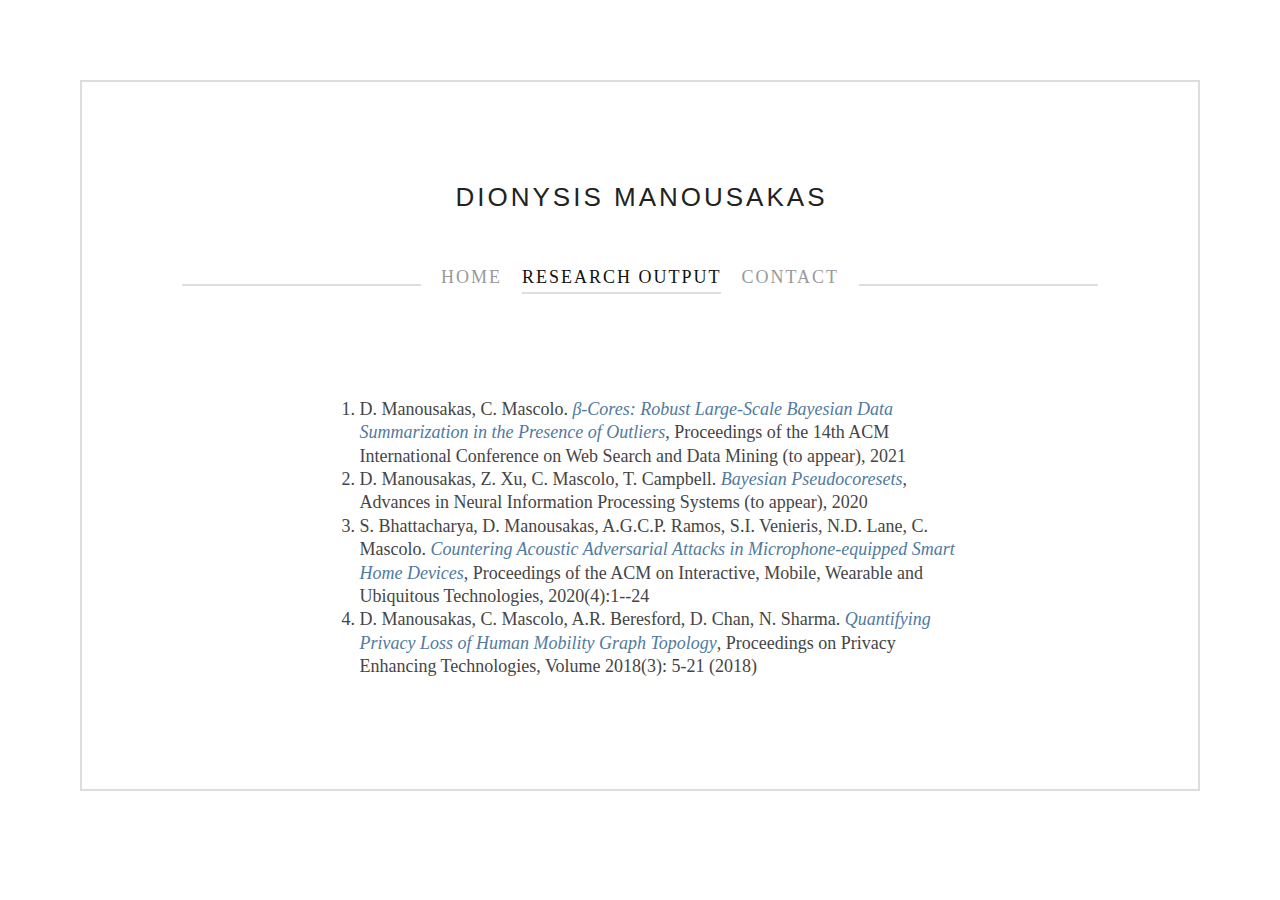
==== publications/index.htm @ 1d5d2650 "webpage init commit" ====
<!DOCTYPE html>
<!-- saved from url=(0032)http://www.cl.cam.ac.uk/~dm754/ -->
<html xmlns:og="http://opengraphprotocol.org/schema/" xmlns:fb="http://www.facebook.com/2008/fbml" xmlns:website="http://ogp.me/ns/website" lang="en-US" itemscope="" itemtype="http://schema.org/WebPage" class="yui3-js-enabled js flexbox canvas canvastext webgl no-touch hashchange history draganddrop rgba hsla multiplebgs backgroundsize borderimage borderradius boxshadow textshadow opacity cssanimations csscolumns cssgradients cssreflections csstransforms no-csstransforms3d csstransitions video audio svg inlinesvg svgclippaths" id="yui_3_17_2_1_1484423534824_116" style=""><div id="yui3-css-stamp" style="position: absolute !important; visibility: hidden !important"></div><head><meta http-equiv="Content-Type" content="text/html; charset=UTF-8">
  <meta http-equiv="X-UA-Compatible" content="IE=edge,chrome=1">
  
  <meta name="viewport" content="initial-scale=1">
  
  <!-- This is Squarespace. --><!-- -->
<!--<base href="">--><base href=".">

<title>Dionysis Manousakas</title>
<link rel="shortcut icon" type="image/x-icon" href="http://www.cl.cam.ac.uk/~dm754/favicon.ico">
<link rel="canonical" href="http://www.cl.cam.ac.uk/~dm754/">
<meta property="og:site_name" content="Dionysis Manousakas">
<meta property="og:title" content="Home">
<meta property="og:url" content="http://www.cl.cam.ac.uk/~dm754/">
<meta property="og:type" content="website">
<meta itemprop="name" content="Home">
<meta itemprop="url" content="http://www.cl.cam.ac.uk/~dm754/">
<meta name="twitter:title" content="Home">
<meta name="twitter:url" content="http://www.cl.cam.ac.uk/~dm754/">
<meta name="twitter:card" content="summary">
<meta name="description" content="">
<link rel="stylesheet" type="text/css" href="./index_files/css">
<script type="text/javascript">SQUARESPACE_ROLLUPS = {};</script>
<script>(function(rollups, name) { if (!rollups[name]) { rollups[name] = {}; } rollups[name].js = ["//static.squarespace.com/universal/scripts-compressed/common-633e61a42c79e881bc74-min.js"]; })(SQUARESPACE_ROLLUPS, 'squarespace-common');</script>
<script crossorigin="anonymous" src="./index_files/common-633e61a42c79e881bc74-min.js"></script><script type="text/javascript" data-sqs-type="imageloader">(function() {var EXCLUDED_SIZES=function(){var a=window.location.search,b=a.indexOf("exclude_imageloader_sizes=");return-1<b&&(a=a.substr(b+26).split("&")[0])?a.split(",").map(function(a){return parseInt(a,10)}):[]}(),SQUARESPACE_SIZES=[2500,1500,1E3,750,500,300,100].filter(function(a){return-1===EXCLUDED_SIZES.indexOf(a)}),IMAGE_LOADING_CLASS="loading",ImageLoader=new function(){this.load=function(a,b){function d(a,b,c){var d=new Image;d.onload=b;d.onerror=c;d.src=a}a.getDOMNode&&(a=a.getDOMNode());var c=this._getDataFromNode(a,
b),e=!(!c.dimensions||!c.dimensions.width||!c.dimensions.height),g=c.load+"";if("false"===g)return!1;var h=c.mode;if(e&&("fit"===h||"fill"===h)){h=a.parentNode;if(!h)return console.error("Not doing anything, parentNode not found."),!1;if(!this.refresh(a,b,h))return!1}var n=this._intendToLoad(a,c);if("string"===typeof n&&"viewport"!==g){var m=this.getUrl(n,c),g=a.getAttribute("data-image-resolution");a.getAttribute("src")!==m&&this.isValidResolution(n,g)&&(a.onload=function(){a.className=a.className.replace(IMAGE_LOADING_CLASS,
" ").trim();a.setAttribute("data-image-resolution",n)},!a.getAttribute("src")&&-1===a.className.indexOf(IMAGE_LOADING_CLASS)&&(a.className+=(a.className?" ":"")+IMAGE_LOADING_CLASS),!a.getAttribute("src")&&e?(a.setAttribute("src",m),c.useBgImage&&(a.parentNode.style.backgroundImage="url("+m+")")):d(m,function(){e?a.setAttribute("src",m):(a.setAttribute("data-image-dimensions",this.width+"x"+this.height),ImageLoader.load(a,b))},function(){a.className=a.className.replace(IMAGE_LOADING_CLASS," ").trim();
a.setAttribute("src",m)}));return!0}return n};this.refresh=function(a,b,d){a.getDOMNode&&(a=a.getDOMNode());d&&d.getDOMNode&&(d=d.getDOMNode());d=d||a.parentNode;if(!d)return console.error("Not doing anything, parentNode not found."),!1;var c=this._getDataFromNode(a,b),e=d.offsetWidth,g=d.offsetHeight;b=c.mode;if("none"!==b){var h=c.dimensions.width,n=c.dimensions.height,m=h/n,q=e/g;if(c.useBgImage&&"fill"===b&&"backgroundSize"in document.documentElement.style)return a.style.display="none",d.style.backgroundSize=
"cover",d.style.backgroundPosition=100*c.focalPoint.x+"% "+100*c.focalPoint.y+"%",!0;if(c.fixedRatio)"fill"==b&&q>m||"fit"==b&&q<m?(k=100,l=100*(q/m),r=(100-l)*c.focalPoint.y,p=0):(k=100*(m/q),l=100,r=0,p=(100-k)*c.focalPoint.x),a.style.top=r+"%",a.style.left=p+"%",a.style.width=k+"%",a.style.height=l+"%";else{var f;"fill"===b?f=m>q?g/n:e/h:"fit"===b&&(f=m<q?g/n:e/h);!c.stretch&&"fit"==b&&1<f&&(f=1);var k=Math.ceil(h*f),l=Math.ceil(n*f);if(0===k||0===l)return!1;var p,r;"fill"===b?(p=Math.min(Math.max(e/
2-k*c.focalPoint.x,e-k),0),r=Math.min(Math.max(g/2-l*c.focalPoint.y,g-l),0)):"fit"===b&&(f=c.fitAlignment,p=f.left?0:f.right?e-k:k<e?(e-k)/2:0,r=f.top?0:f.bottom?g-l:l<g?(g-l)/2:0,"inline"==this._getStyle(a,"display")&&(a.style.fontSize="0px"),this._resetAlt(a,function(){k-=a.offsetHeight-a.clientHeight;l-=a.offsetWidth-a.clientWidth}));a.style.top=Math.ceil(r)+"px";a.style.left=Math.ceil(p)+"px";a.style.width=Math.ceil(k)+"px";a.style.height=Math.ceil(l)+"px"}p=this._getStyle(d,"position");a.style.position=
"relative"==p?"absolute":"relative";if("fill"==b&&(b=this._getStyle(d,"overflow"),!b||"hidden"!=b))d.style.overflow="hidden";return!0}};this._intendToLoad=function(a,b){function d(c,d){"none"===b.mode&&(a.style.width=null,a.style.height=null);var e=parseFloat(a.getAttribute(c)),f=parseFloat(e);if(!f||isNaN(f))e=h._getStyle(a,c),f=parseFloat(e);if(!f||isNaN(f))e=h._getStyle(a,"max-"+c,"max"+(c.substr(0,1).toUpperCase()+c.substr(1))),f=parseFloat(e);if(0===d||e)switch(h._stringType(e)){case "percentage":d=
parseInt(e,10)/100*g["offset"+c.substr(0,1).toUpperCase()+c.substr(1)];break;case "number":d=parseInt(e,10)}!f&&0!==d&&!a.getAttribute("src")&&(d=0);return d}b=b||this._getDataFromNode(a);if(!b.source)return!1;var c=a.offsetWidth,e=a.offsetHeight,g=a.parentNode,h=this;this._resetAlt(a,function(){c=d("width",c);e=d("height",e)});0===c&&0===e?(c=b.dimensions.width,e=b.dimensions.height):0===c?c=this.getDimensionForValue("width",e,b):0===e&&(e=this.getDimensionForValue("height",c,b));"viewport"===b.load&&
(a.style.width=Math.floor(c)+"px",a.style.height=Math.floor(e)+"px");return this.getSquarespaceSize(c,e,b)};this._getDataFromNode=function(a,b){b=b||{};var d={focalPoint:{x:0.5,y:0.5},dimensions:{width:null,height:null},mode:"none",fitAlignment:{center:!0},load:"true",stretch:!0,fixedRatio:!1};if(b.focalPoint)d.focalPoint=b.focalPoint;else{var c=a.getAttribute("data-image-focal-point");if(c&&(c=c.split(","))&&2==c.length)d.focalPoint={x:parseFloat(c[0]),y:parseFloat(c[1])}}if(b.dimensions)d.dimensions=
b.dimensions;else if((c=a.getAttribute("data-image-dimensions"))&&(c=c.split("x"))&&2==c.length)d.dimensions={width:parseInt(c[0],10),height:parseInt(c[1],10)};b.mode?d.mode=b.mode:a.parentNode&&(c=a.parentNode.className,-1!==c.indexOf("content-fill")?d.mode="fill":-1!==c.indexOf("content-fit")&&(d.mode="fit"));if("fit"===d.mode&&a.parentNode&&(c=b.fitAlignment||a.getAttribute("data-alignment")||a.parentNode.getAttribute("data-alignment")))d.fitAlignment={top:-1!==c.indexOf("top"),left:-1!==c.indexOf("left"),
center:-1!==c.indexOf("center"),right:-1!==c.indexOf("right"),bottom:-1!==c.indexOf("bottom")};b.load?d.load=b.load:(c=a.getAttribute("data-load"))&&(d.load=c);if("undefined"!==typeof b.stretch)d.stretch=b.stretch;else if(c=a.getAttribute("data-image-stretch"))d.stretch="true"===c?!0:!1;d.source=b.source?b.source:a.getAttribute("data-src");d.source&&this.isSquarespaceUrl(d.source)&&("http:"===d.source.substr(0,5)&&"https"===window.location.protocol.substr(0,5))&&(d.source=d.source.replace("http://",
"https://"));if(b.fixedRatio)d.fixedRatio=b.fixedRatio;else if(c=a.getAttribute("data-fixed-ratio"))d.fixedRatio="true"==c;b.useBgImage?d.useBgImage=b.useBgImage:(c=a.getAttribute("data-use-bg-image"),d.useBgImage="true"===c||!0===c?!0:!1);return d};this._stringType=function(a){return"string"===typeof a&&-1!==a.indexOf("%")?"percentage":isNaN(parseInt(a,10))?NaN:"number"};this._getStyle=function(a,b,d){var c;a.currentStyle?c=a.currentStyle[d||b]:window.getComputedStyle&&(c=document.defaultView.getComputedStyle(a,
null).getPropertyValue(b));return c};this._isVisible=function(a){a=a.getBoundingClientRect();return 0<=a.left&&0<=a.top||0<=a.bottom&&0<=a.right||0<=a.left&&0<=a.bottom||0<=a.right&&0<=a.top};this.getSquarespaceSize=function(a,b,d){a=Math.max(b/(d.dimensions.height/d.dimensions.width),a);"undefined"===typeof app&&"number"===typeof window.devicePixelRatio&&(a*=window.devicePixelRatio);for(b=1;b<SQUARESPACE_SIZES.length&&!(a>SQUARESPACE_SIZES[b]);b++);return SQUARESPACE_SIZES[b-1]+"w"};this.getDimensionForValue=
function(a,b,d){var c=d.dimensions.width;d=d.dimensions.height;return"width"==a?c/d*b:"height"==a?d/c*b:NaN};this.getUrl=function(a,b){var d=b.source;return a&&("/"==d[0]||this.isSquarespaceUrl(d))?(-1===d.indexOf("format="+a)&&(d=d+(-1!==d.indexOf("?")?"&":"?")+"format="+a),d):b.source};this.isSquarespaceUrl=function(a){return-1!==a.indexOf("squarespace.com")||-1!==a.indexOf("squarespace.net")||-1!==a.indexOf("sqsp.net")};this.isValidResolution=function(a,b){a=parseInt(a,10);b=parseInt(b,10);return isNaN(a)||
isNaN(b)?!0:a>b};this._resetAlt=function(a,b){var d=a.getAttribute("alt"),c=d&&0<d.length&&!a.getAttribute("src");if(c){var e=a.style.display;a.removeAttribute("alt");a.style.display="none";a.offsetHeight+0;a.style.display=e}b.call(this);c&&a.setAttribute("alt",d)};this.bootstrap=function(){var a=document.images;if(0<a.length)for(var b=0,d=a.length;b<d;b++)((a[b].hasAttribute?a[b].hasAttribute("data-image"):a[b].attributes["data-image"])||(a[b].hasAttribute?a[b].hasAttribute("data-src"):a[b].attributes["data-src"]))&&
"false"!==(a[b].getAttribute?a[b].getAttribute("data-load"):a[b].attributes["data-load"])+""&&ImageLoader.load(a[b])}};window.ImageLoader=ImageLoader;window.YUI&&YUI.add("squarespace-imageloader",function(a){},"1.0",{requires:[]});
})();</script>
<script>Static.SQUARESPACE_CONTEXT = {"facebookAppId":"314192535267336","rollups":{"squarespace-announcement-bar":{"css":"//static.squarespace.com/universal/styles-compressed/announcement-bar-d41d8cd98f00b204e9800998ecf8427e-min.css","js":"//static.squarespace.com/universal/scripts-compressed/announcement-bar-f252887ad94d79956971-min.js"},"squarespace-audio-player":{"css":"//static.squarespace.com/universal/styles-compressed/audio-player-76e4bfcc3f9830beb388bae2002fbe6c-min.css","js":"//static.squarespace.com/universal/scripts-compressed/audio-player-080089911830e9d472a7-min.js"},"squarespace-blog-collection-list":{"css":"//static.squarespace.com/universal/styles-compressed/blog-collection-list-d41d8cd98f00b204e9800998ecf8427e-min.css","js":"//static.squarespace.com/universal/scripts-compressed/blog-collection-list-75696256050f37f4c237-min.js"},"squarespace-calendar-block-renderer":{"css":"//static.squarespace.com/universal/styles-compressed/calendar-block-renderer-032634519fa160b1d2da6986dce0cdae-min.css","js":"//static.squarespace.com/universal/scripts-compressed/calendar-block-renderer-92d3c60f3be4010ce558-min.js"},"squarespace-chartjs-helpers":{"css":"//static.squarespace.com/universal/styles-compressed/chartjs-helpers-9935a41d63cf08ca108505d288c1712e-min.css","js":"//static.squarespace.com/universal/scripts-compressed/chartjs-helpers-99d3c91d87c234a4791c-min.js"},"squarespace-comments":{"css":"//static.squarespace.com/universal/styles-compressed/comments-08e3b2d84ec6944b47a0e8ebeac7b6bf-min.css","js":"//static.squarespace.com/universal/scripts-compressed/comments-9b1f5a3d285c28232f64-min.js"},"squarespace-dialog":{"css":"//static.squarespace.com/universal/styles-compressed/dialog-41403d1f0d87846c1b05baa36a8d7c38-min.css","js":"//static.squarespace.com/universal/scripts-compressed/dialog-83d61dce9333568bdf93-min.js"},"squarespace-events-collection":{"css":"//static.squarespace.com/universal/styles-compressed/events-collection-032634519fa160b1d2da6986dce0cdae-min.css","js":"//static.squarespace.com/universal/scripts-compressed/events-collection-e475f5243214e9754328-min.js"},"squarespace-form-rendering-utils":{"js":"//static.squarespace.com/universal/scripts-compressed/form-rendering-utils-739eb081fa4e4b901273-min.js"},"squarespace-gallery-collection-list":{"css":"//static.squarespace.com/universal/styles-compressed/gallery-collection-list-d41d8cd98f00b204e9800998ecf8427e-min.css","js":"//static.squarespace.com/universal/scripts-compressed/gallery-collection-list-bdfb0d4534f4723c67be-min.js"},"squarespace-image-zoom":{"css":"//static.squarespace.com/universal/styles-compressed/image-zoom-ae974921915aeccaff8ad60c60e19c31-min.css","js":"//static.squarespace.com/universal/scripts-compressed/image-zoom-b987913b5d12b3bd9c52-min.js"},"squarespace-pinterest":{"css":"//static.squarespace.com/universal/styles-compressed/pinterest-d41d8cd98f00b204e9800998ecf8427e-min.css","js":"//static.squarespace.com/universal/scripts-compressed/pinterest-69bc3ac7becaa7f20c87-min.js"},"squarespace-product-quick-view":{"css":"//static.squarespace.com/universal/styles-compressed/product-quick-view-eb4b900ac0155bed2f175aa82e2a7c17-min.css","js":"//static.squarespace.com/universal/scripts-compressed/product-quick-view-46b63f2b1b2da677e763-min.js"},"squarespace-products-collection-item-v2":{"css":"//static.squarespace.com/universal/styles-compressed/products-collection-item-v2-ae974921915aeccaff8ad60c60e19c31-min.css","js":"//static.squarespace.com/universal/scripts-compressed/products-collection-item-v2-3bbe906e198a33d55c90-min.js"},"squarespace-products-collection-list-v2":{"css":"//static.squarespace.com/universal/styles-compressed/products-collection-list-v2-ae974921915aeccaff8ad60c60e19c31-min.css","js":"//static.squarespace.com/universal/scripts-compressed/products-collection-list-v2-e341d0c40cc31dbbe44b-min.js"},"squarespace-search-page":{"css":"//static.squarespace.com/universal/styles-compressed/search-page-031b3c854435303b74a36777a3d07449-min.css","js":"//static.squarespace.com/universal/scripts-compressed/search-page-f5564dec7f96bf159afe-min.js"},"squarespace-search-preview":{"js":"//static.squarespace.com/universal/scripts-compressed/search-preview-df6be82879e44e3d614e-min.js"},"squarespace-share-buttons":{"js":"//static.squarespace.com/universal/scripts-compressed/share-buttons-00417cdf57f24f3c3efc-min.js"},"squarespace-simple-liking":{"css":"//static.squarespace.com/universal/styles-compressed/simple-liking-09fa291ec2800c97714f0d157fd0a6ca-min.css","js":"//static.squarespace.com/universal/scripts-compressed/simple-liking-0493c93fb7e20f177391-min.js"},"squarespace-social-buttons":{"css":"//static.squarespace.com/universal/styles-compressed/social-buttons-7a696232d1cd101fd62b5f174f9ae6ff-min.css","js":"//static.squarespace.com/universal/scripts-compressed/social-buttons-ee93c4a0d128c5c038b6-min.js"},"squarespace-tourdates":{"css":"//static.squarespace.com/universal/styles-compressed/tourdates-d41d8cd98f00b204e9800998ecf8427e-min.css","js":"//static.squarespace.com/universal/scripts-compressed/tourdates-860dfeef275c727db9d6-min.js"},"squarespace-website-overlays-manager":{"css":"//static.squarespace.com/universal/styles-compressed/website-overlays-manager-9259a1560b191f1ca4beb8b93b0d30ca-min.css","js":"//static.squarespace.com/universal/scripts-compressed/website-overlays-manager-58ffb25302ae183bbfbc-min.js"}},"pageType":2,"website":{"id":"531499abe4b03cbb51137883","identifier":"dionysis","websiteType":1,"contentModifiedOn":1478487743477,"cloneable":false,"siteStatus":{},"language":"en-US","timeZone":"America/New_York","machineTimeZoneOffset":-18000000,"timeZoneOffset":-18000000,"timeZoneAbbr":"EST","siteTitle":"Dionysis Manousakas","siteTagLine":"Defining digital-age journalism with honesty, integrity and transparency","siteDescription":"<p>Dionysis Manousakas is the Director of Digital Innovation at TIME where she oversees traffic, audience engagement, social media, newsletters, new product initiatives and content partnerships. She is also an award-winning journalist whose work has appeared in The New York Times, Mashable, The Huffington Post, People magazine, The Daily Muse, L.A.\u2019s Neon Tommy and more. She was named to Forbes\u2019 30 Under 30 in Media in December 2012 and 2013. TIME magazine named her Twitter feed one of the world\u2019s best in 2013. Business Insider named her one of the 30 Most Important Women in Tech Under 30 in 2013.</p><p>\u00A0</p>","location":{"mapZoom":11.0,"mapLat":40.67520468749746,"mapLng":-73.99080494013673,"addressTitle":"","addressLine1":"","addressLine2":"New York, NY","addressCountry":""},"shareButtonOptions":{"2":true,"7":true,"6":true,"8":true,"5":true,"1":true,"3":true,"4":true},"authenticUrl":"http://www.cl.cam.ac.uk/~dm754","internalUrl":"http://www.cl.cam.ac.uk/~dm754","baseUrl":"http://www.cl.cam.ac.uk/~dm754","primaryDomain":"www.cl.cam.ac.uk/~dm754","socialAccounts":[{"serviceId":1,"userId":"uQCZAa4DNI","userName":"dionysis","screenname":"Dionysis Manousakas","addedOn":1395005170586,"profileUrl":"http://www.linkedin.com/in/dionman","iconUrl":"http://m.c.lnkd.licdn.com/mpr/mprx/0_-vl8EntO-23OrqmHrn80Eq8xrSQtKlmHrc50EqACfmtC7zMeYPTuXN5uOL6S1n7X1nPY5PftKG2Y","iconEnabled":true,"serviceName":"linkedin"}],"typekitId":"","statsMigrated":false},"websiteSettings":{"id":"531499abe4b03cbb51137884","websiteId":"531499abe4b03cbb51137883","subjects":[],"country":"US","state":"VA","simpleLikingEnabled":true,"commentLikesAllowed":true,"commentAnonAllowed":true,"commentThreaded":true,"commentApprovalRequired":false,"commentAvatarsOn":true,"commentSortType":2,"commentFlagThreshold":0,"commentFlagsAllowed":true,"commentEnableByDefault":true,"disqusShortname":"","commentsEnabled":true,"storeSettings":{"returnPolicy":null,"termsOfService":null,"privacyPolicy":null,"paymentSettings":{},"expressCheckout":false,"useLightCart":false,"showNoteField":false,"shippingCountryDefaultValue":"US","billToShippingDefaultValue":false,"showShippingPhoneNumber":true,"isShippingPhoneRequired":false,"showBillingPhoneNumber":true,"isBillingPhoneRequired":false,"currenciesSupported":["CHF","HKD","MXN","EUR","DKK","USD","CAD","NOK","AUD","SGD","GBP","SEK","NZD"],"defaultCurrency":"USD","selectedCurrency":"USD","measurementStandard":1,"orderConfirmationInjectCode":"","showCustomCheckoutForm":false,"enableMailingListOptInByDefault":false,"sameAsRetailLocation":false,"isLive":false},"useEscapeKeyToLogin":true,"ssBadgeType":1,"ssBadgePosition":4,"ssBadgeVisibility":1,"ssBadgeDevices":1,"ampEnabled":false},"cookieSettings":{"isRestrictiveCookiePolicyEnabled":false},"websiteCloneable":false,"collection":{"title":"Home","id":"5324b571e4b05d171ab8ded8","fullUrl":"/","publicCommentCount":0,"type":10},"subscribed":false,"appDomain":"squarespace.com","templateTweakable":true,"tweakJSON":{"outerPadding":"100px","pagePadding":"80px","product-gallery-auto-crop":"true","product-image-auto-crop":"true","topPadding":"80px"},"templateId":"50521cf884aeb45fa5cfdb80","pageFeatures":[1,2,4],"impersonatedSession":false,"demoCollections":[{"collectionId":"5052176b84aeb45fa5cfcc90","deleted":true},{"collectionId":"5052176b84aeb45fa5cfcc91","deleted":true},{"collectionId":"5052176b84aeb45fa5cfcc8a","deleted":true},{"collectionId":"5052176b84aeb45fa5cfcc94","deleted":true},{"collectionId":"506f288ae4b085c259ac5780","deleted":true},{"collectionId":"5052176b84aeb45fa5cfcc8e","deleted":true},{"collectionId":"5052176b84aeb45fa5cfcc87","deleted":true},{"collectionId":"5052176b84aeb45fa5cfcc8f","deleted":true},{"collectionId":"5052176b84aeb45fa5cfcc8c","deleted":true},{"collectionId":"5052176b84aeb45fa5cfcc93","deleted":true},{"collectionId":"5052176b84aeb45fa5cfcc86","deleted":true},{"collectionId":"5052176b84aeb45fa5cfcc92","deleted":true},{"collectionId":"50710289e4b04b0e1038e449","deleted":true},{"collectionId":"5112b282e4b0790fcd3b0e6b","deleted":true},{"collectionId":"5052176b84aeb45fa5cfcc95","deleted":true},{"collectionId":"5214d2dce4b09480ccb68d5a","deleted":true}],"isFacebookTab":false,"tzData":{"zones":[[-300,"US","E%sT",null]],"rules":{"US":[[1967,2006,null,"Oct","lastSun","2:00","0","S"],[1987,2006,null,"Apr","Sun>=1","2:00","1:00","D"],[2007,"max",null,"Mar","Sun>=8","2:00","1:00","D"],[2007,"max",null,"Nov","Sun>=1","2:00","0","S"]]}}};</script><script type="text/javascript"> SquarespaceFonts.loadViaContext(); Squarespace.load(window);</script><script type="application/ld+json">{"@context":"http://schema.org","@type":"WebSite","url":"http://www.cl.cam.ac.uk/~dm754","name":"Dionysis Manousakas","description":"<p>Dionysis Manousakas is the Director of Digital Innovation at TIME where she oversees traffic, audience engagement, social media, newsletters, new product initiatives and content partnerships. She is also an award-winning journalist whose work has appeared in The New York Times, Mashable, The Huffington Post, People magazine, The Daily Muse, L.A.\u2019s Neon Tommy and more. She was named to Forbes\u2019 30 Under 30 in Media in December 2012 and 2013. TIME magazine named her Twitter feed one of the world\u2019s best in 2013. Business Insider named her one of the 30 Most Important Women in Tech Under 30 in 2013.</p><p>\u00A0</p>"}</script><!--[if gte IE 9]> <link rel="stylesheet" type="text/css" href="//static1.squarespace.com/static/sitecss/531499abe4b03cbb51137883/4/50521cf884aeb45fa5cfdb80/531499abe4b03cbb51137887/907-05142015/1478487717352/site.css?&filterFeatures=false&part=1"/><link rel="stylesheet" type="text/css" href="//static1.squarespace.com/static/sitecss/531499abe4b03cbb51137883/4/50521cf884aeb45fa5cfdb80/531499abe4b03cbb51137887/907-05142015/1478487717352/site.css?&filterFeatures=false&part=2"/><link rel="stylesheet" type="text/css" href="//static1.squarespace.com/static/sitecss/531499abe4b03cbb51137883/4/50521cf884aeb45fa5cfdb80/531499abe4b03cbb51137887/907-05142015/1478487717352/site.css?&filterFeatures=false&part=3"/><link rel="stylesheet" type="text/css" href="//static1.squarespace.com/static/sitecss/531499abe4b03cbb51137883/4/50521cf884aeb45fa5cfdb80/531499abe4b03cbb51137887/907-05142015/1478487717352/site.css?&filterFeatures=false&part=4"/><![endif]-->
<!--[if lt IE 9]><link rel="stylesheet" type="text/css" href="//static1.squarespace.com/static/sitecss/531499abe4b03cbb51137883/4/50521cf884aeb45fa5cfdb80/531499abe4b03cbb51137887/907-05142015/1478487717352/site.css?&filterFeatures=false&noMedia=true&part=1"/><link rel="stylesheet" type="text/css" href="//static1.squarespace.com/static/sitecss/531499abe4b03cbb51137883/4/50521cf884aeb45fa5cfdb80/531499abe4b03cbb51137887/907-05142015/1478487717352/site.css?&filterFeatures=false&noMedia=true&part=2"/><link rel="stylesheet" type="text/css" href="//static1.squarespace.com/static/sitecss/531499abe4b03cbb51137883/4/50521cf884aeb45fa5cfdb80/531499abe4b03cbb51137887/907-05142015/1478487717352/site.css?&filterFeatures=false&noMedia=true&part=3"/><link rel="stylesheet" type="text/css" href="//static1.squarespace.com/static/sitecss/531499abe4b03cbb51137883/4/50521cf884aeb45fa5cfdb80/531499abe4b03cbb51137887/907-05142015/1478487717352/site.css?&filterFeatures=false&noMedia=true&part=4"/><![endif]-->
<!--[if !IE]> --><link rel="stylesheet" type="text/css" href="./index_files/site.css"><!-- <![endif]-->
<style type="text/css">
  body, p, nav li, li {
    font-size: 18px !important;
  }
  body, p {
    color: hsl(0, 0%, 27%) !important;
  }
  ul {
    line-height: 1.7 !important;
  }
  h1.logo {
    font-size: 26px !important;
  }
  .site-info { display: none !important; }
  .sqs-lightbox-meta > a:link, a:visited {
	color: #fff;
}
</style><style type="text/css">
#yui_3_10_1_1_1396228006519_2930 {
font-size: 1.5em;
line-height: 1.7em;
}
</style><!-- End of Squarespace Headers -->
  <script src="./index_files/site-bundle.js" type="text/javascript"></script>
</head>

<body class="page-borders-thick canvas-style-normal  header-subtitle-address banner-alignment-center blog-layout-center project-layout-left-sidebar thumbnails-on-open-page-show-all social-icon-style-round    hide-page-title   hide-article-author    event-thumbnails event-thumbnail-size-32-standard event-date-label event-date-label-time event-list-show-cats event-list-date event-list-time event-list-address   event-icalgcal-links  event-excerpts  event-item-back-link    product-list-titles-under product-list-alignment-center product-item-size-32-standard product-image-auto-crop product-gallery-size-11-square product-gallery-auto-crop show-product-price show-product-item-nav product-social-sharing newsletter-style-dark  opentable-style-light small-button-style-solid small-button-shape-square medium-button-style-solid medium-button-shape-square large-button-style-solid large-button-shape-square image-block-poster-contextual-font-sizing image-block-poster-scroll-animation-fade-in image-block-card-contextual-font-sizing image-block-card-scroll-animation-fade-in image-block-overlap-contextual-font-sizing  image-block-overlap-scroll-animation-slide-in image-block-collage-contextual-font-sizing image-block-collage-scroll-animation-slide-in image-block-stack-scroll-animation-fade-in button-style-outline button-corner-style-square tweak-product-quick-view-button-style-floating tweak-product-quick-view-button-position-bottom tweak-product-quick-view-lightbox-excerpt-display-truncate tweak-product-quick-view-lightbox-show-arrows tweak-product-quick-view-lightbox-show-close-button tweak-product-quick-view-lightbox-controls-weight-light native-currency-code-usd collection-5324b571e4b05d171ab8ded8 collection-type-page collection-layout-default homepage mobile-style-available site-title" id="collection-5324b571e4b05d171ab8ded8">

  <div id="canvas">

    <div id="mobileNav" class="">
      <div class="wrapper">
        <nav class="main-nav mobileNav"><ul>
    

        <li class="page-collection">
              <a href="http://www.cl.cam.ac.uk/~dm754/">Home</a>
        </li>

        <li class="page-collection active-link">
              <a href="http://www.cl.cam.ac.uk/~dm754/publications/">Research Output</a>
        </li>
        
        <li class="page-collection">    
              <a href="http://www.cl.cam.ac.uk/~dm754/contact">Contact</a>
        </li>

    
</ul>
</nav>

      </div>
    </div>
    <div id="mobileMenuLink"><a>Menu</a></div>

    <header id="header" class="clear">

    

      <div id="upper-logo">
        <h1 class="logo" data-content-field="site-title">
          <a href="http://www.cl.cam.ac.uk/~dm754/">Dionysis Manousakas</a>
        </h1>
      </div>
      <script>
      if (parseInt(Y.one('body').getComputedStyle('width'),10) <= 640) {
        Y.use('squarespace-ui-base', function(Y) {
          Y.one("#upper-logo .logo").plug(Y.Squarespace.TextShrink, {
            parentEl: Y.one('#upper-logo')
          });
        });
      }
      </script>

      
      <div class="site-info" data-content-field="business-information">
        <div class="site-address">Street Address</div>
        <div class="site-city-state">New York, NY</div>
        <div class="site-phone">Phone Number</div>
      </div>
      

     

      <div class="custom-info">
        <div class="sqs-layout sqs-grid-12 columns-12" data-layout-label="Header Subtitle: Custom Content" data-type="block-field" data-updated-on="1381761023501" id="customInfoBlock"><div class="row sqs-row"><div class="col sqs-col-12 span-12"><div class="sqs-block html-block sqs-block-html" data-block-type="2" id="block-81eee4bbda3d9efd0834"><div class="sqs-block-content"><p class="text-align-center">Your Custom Text Here</p></div></div></div></div></div>
      </div>

      <div id="lower-logo">
        <h1 class="logo" data-content-field="site-title" data-shrink-original-size="26" style="letter-spacing: 0.115385em;"><a href="http://www.cl.cam.ac.uk/~dm754/">Dionysis Manousakas</a></h1>
      </div>
      <script>
        Y.use('squarespace-ui-base', function(Y) {
          Y.one("#lower-logo .logo").plug(Y.Squarespace.TextShrink, {
            parentEl: Y.one('#lower-logo')
          });
        });
      </script>

    
      <div id="topNav">
  <nav class="main-nav" data-content-field="navigation">
    <ul>
    

        <li class="page-collection">
              <a href="http://www.cl.cam.ac.uk/~dm754/">Home</a>
        </li>

        <li class="page-collection active-link">        
              <a href="http://www.cl.cam.ac.uk/~dm754/publications/">Research Output</a>
        </li>


        <li class="page-collection">            
              <a href="http://www.cl.cam.ac.uk/~dm754/contact">Contact</a>
        </li>

    
  </ul>
  <div class="page-divider"></div>
  </nav>
</div>


    </header>

    <div class="page-divider top-divider"></div>

    <!-- // page image or divider -->
    
      
        
      
    <section id="page" class="clear" role="main" data-content-field="main-content" data-collection-id="5324b571e4b05d171ab8ded8" data-collection-id="5324b571e4b05d171ab8ded8" data-edit-main-image="Banner" >

      <!-- // CATEGORY NAV -->
      

      <div class="sqs-layout sqs-grid-12 columns-12" data-type="page" data-updated-on="1478487743474" id="page-5324b571e4b05d171ab8ded8"><div class="row sqs-row"><div class="col sqs-col-12 span-12"><div class="sqs-block image-block sqs-block-image" data-block-type="5" id="block-yui_3_17_2_2_1478486896080_5267"><div class="sqs-block-content"> 
 

 <!--
  
    <div class="image-block-outer-wrapper layout-caption-below design-layout-inline">
    
      <div class="intrinsic" style="max-width:550.0px;">
        
          <div style="padding-bottom:80.7272720336914%;" class="image-block-wrapper   has-aspect-ratio" data-description="" >
            <noscript><img src="https://static1.squarespace.com/static/531499abe4b03cbb51137883/t/581feba8e6f2e1714cf1ef5f/1478487016992/pic.jpg"  alt="pic.jpg"  /></noscript><img class="thumb-image" alt="pic.jpg" data-src="https://static1.squarespace.com/static/531499abe4b03cbb51137883/t/581feba8e6f2e1714cf1ef5f/1478487016992/pic.jpg" data-image="https://static1.squarespace.com/static/531499abe4b03cbb51137883/t/581feba8e6f2e1714cf1ef5f/1478487016992/pic.jpg" data-image-dimensions="550x444" data-image-focal-point="0.5,0.5" data-load="false" data-image-id="581feba8e6f2e1714cf1ef5f" data-type="image" />
          </div>
        
      </div>
    
    </div>
    

  
-->
		<section id="publications" class="main style3 secondary">
			
			<ol>
  				<li>D. Manousakas, C. Mascolo. <a href="https://arxiv.org/abs/2008.13600"><em>&beta;-Cores: Robust Large-Scale Bayesian Data Summarization in the Presence of Outliers</em></a>, Proceedings of the 14th ACM International Conference on Web Search and Data Mining (to appear), 2021</li>
				<li>D. Manousakas, Z. Xu, C. Mascolo, T. Campbell. <a href=https://www.cl.cam.ac.uk/~dm754/files/psvi-preprint.pdf><em>Bayesian Pseudocoresets</em></a>, Advances in Neural Information Processing Systems (to appear), 2020</li>
  				<li>S. Bhattacharya, D. Manousakas, A.G.C.P. Ramos, S.I. Venieris, N.D. Lane, C. Mascolo. <a href=https://dl.acm.org/doi/abs/10.1145/3397332><em>Countering Acoustic Adversarial Attacks in Microphone-equipped Smart Home Devices</em></a>, Proceedings of the ACM on Interactive, Mobile, Wearable and Ubiquitous Technologies, 2020(4):1--24</li>
  				<li>D. Manousakas, C. Mascolo, A.R. Beresford, D. Chan, N. Sharma. <a href=https://content.sciendo.com/view/journals/popets/2018/3/article-p5.xml><em>Quantifying Privacy Loss of Human Mobility Graph Topology</em></a>, Proceedings on Privacy Enhancing Technologies, Volume 2018(3): 5-21 (2018)</li>
			</ol>
		</section>


    <!-- <div class="page-divider bottom-divider"></div> -->
<!--
    <div class="info-footer-wrapper clear">
      <div class="info-footer">
      <div class="sqs-layout sqs-grid-12 columns-12 empty" data-layout-label="Info Footer Content" data-type="block-field" data-updated-on="1395005522954" id="infoFooterBlock"><div class="row sqs-row"><div class="col sqs-col-12 span-12"></div></div></div>
        <div id="socialLinks" class="social-links sqs-svg-icon--list" data-content-field="connected-accounts">
	          <a href="http://www.linkedin.com/in/dionmanousakas" target="_blank" class="sqs-svg-icon--wrapper linkedin" style="">
	            <div>
	              <svg class="sqs-svg-icon--social" viewBox="0 0 64 64">
	                <use class="sqs-use--background" xlink:href="/universal/svg/social-accounts.svg#background"></use>
	                <use class="sqs-use--icon" xlink:href="/universal/svg/social-accounts.svg#linkedin-icon"></use>
	                <use class="sqs-use--mask" xlink:href="/universal/svg/social-accounts.svg#linkedin-mask"></use>
	              </svg>
	            </div>
	          </a>
        </div>
        
      
      </div>
    </div>

    <footer id="footer" class="clear">
      <div class="sqs-layout sqs-grid-12 columns-12 empty" data-layout-label="Footer Content" data-type="block-field" data-updated-on="1395005522986" id="footerBlock"><div class="row sqs-row"><div class="col sqs-col-12 span-12"></div></div></div>
    </footer>

  </div>

  <div></div>

  <script type="text/javascript" data-sqs-type="imageloader-bootstraper">(function() {if(window.ImageLoader) { window.ImageLoader.bootstrap(); }})();</script>
<script>Squarespace.afterBodyLoad(Y);</script>

--!>




</body></html>
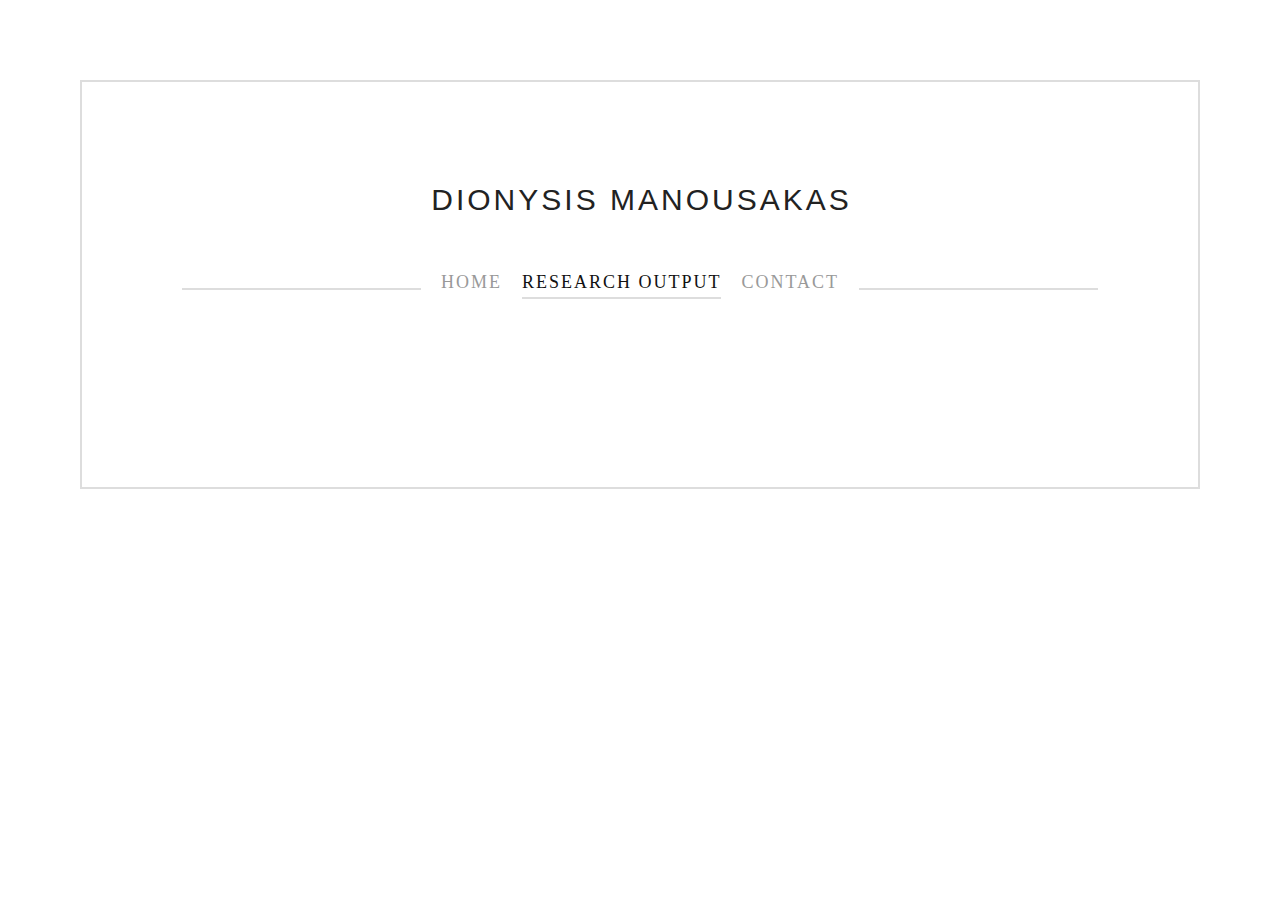
==== commit 59af84c4: "bibbase embedded" ====
--- a/publications/index.htm
+++ b/publications/index.htm
@@ -55,7 +55,7 @@
     line-height: 1.7 !important;
   }
   h1.logo {
-    font-size: 26px !important;
+    font-size: 30px !important;
   }
   .site-info { display: none !important; }
   .sqs-lightbox-meta > a:link, a:visited {
@@ -63,8 +63,8 @@
 }
 </style><style type="text/css">
 #yui_3_10_1_1_1396228006519_2930 {
-font-size: 1.5em;
-line-height: 1.7em;
+font-size: 1.0em;
+line-height: 1.5em;
 }
 </style><!-- End of Squarespace Headers -->
   <script src="./index_files/site-bundle.js" type="text/javascript"></script>
@@ -102,14 +102,13 @@
     <header id="header" class="clear">
 
     
-
       <div id="upper-logo">
         <h1 class="logo" data-content-field="site-title">
           <a href="http://www.cl.cam.ac.uk/~dm754/">Dionysis Manousakas</a>
         </h1>
       </div>
       <script>
-      if (parseInt(Y.one('body').getComputedStyle('width'),10) <= 640) {
+      if (parseInt(Y.one('body').getComputedStyle('width'),10) <= 720) {
         Y.use('squarespace-ui-base', function(Y) {
           Y.one("#upper-logo .logo").plug(Y.Squarespace.TextShrink, {
             parentEl: Y.one('#upper-logo')
@@ -124,13 +123,12 @@
         <div class="site-city-state">New York, NY</div>
         <div class="site-phone">Phone Number</div>
       </div>
-      
-
-     
+        
 
       <div class="custom-info">
         <div class="sqs-layout sqs-grid-12 columns-12" data-layout-label="Header Subtitle: Custom Content" data-type="block-field" data-updated-on="1381761023501" id="customInfoBlock"><div class="row sqs-row"><div class="col sqs-col-12 span-12"><div class="sqs-block html-block sqs-block-html" data-block-type="2" id="block-81eee4bbda3d9efd0834"><div class="sqs-block-content"><p class="text-align-center">Your Custom Text Here</p></div></div></div></div></div>
       </div>
+
 
       <div id="lower-logo">
         <h1 class="logo" data-content-field="site-title" data-shrink-original-size="26" style="letter-spacing: 0.115385em;"><a href="http://www.cl.cam.ac.uk/~dm754/">Dionysis Manousakas</a></h1>
@@ -204,13 +202,17 @@
   
 -->
 		<section id="publications" class="main style3 secondary">
+
+			<script src="https://bibbase.org/show?bib=https://dblp.org/pid/219/1494.bib&jsonp=1"></script>
 			
+			<!--			
 			<ol>
-  				<li>D. Manousakas, C. Mascolo. <a href="https://arxiv.org/abs/2008.13600"><em>&beta;-Cores: Robust Large-Scale Bayesian Data Summarization in the Presence of Outliers</em></a>, Proceedings of the 14th ACM International Conference on Web Search and Data Mining (to appear), 2021</li>
-				<li>D. Manousakas, Z. Xu, C. Mascolo, T. Campbell. <a href=https://www.cl.cam.ac.uk/~dm754/files/psvi-preprint.pdf><em>Bayesian Pseudocoresets</em></a>, Advances in Neural Information Processing Systems (to appear), 2020</li>
+  				<li>D. Manousakas, C. Mascolo. <a href="https://arxiv.org/abs/2008.13600"><em>&beta;-Cores: Robust Large-Scale Bayesian Data Summarization in the Presence of Outliers</em></a>, Proceedings of the 14th ACM International Conference on Web Search and Data Mining, 2021</li>
+				<li>D. Manousakas, Z. Xu, C. Mascolo, T. Campbell. <a href=https://www.cl.cam.ac.uk/~dm754/files/psvi-preprint.pdf><em>Bayesian Pseudocoresets</em></a>, Advances in Neural Information Processing Systems, 2020</li>
   				<li>S. Bhattacharya, D. Manousakas, A.G.C.P. Ramos, S.I. Venieris, N.D. Lane, C. Mascolo. <a href=https://dl.acm.org/doi/abs/10.1145/3397332><em>Countering Acoustic Adversarial Attacks in Microphone-equipped Smart Home Devices</em></a>, Proceedings of the ACM on Interactive, Mobile, Wearable and Ubiquitous Technologies, 2020(4):1--24</li>
   				<li>D. Manousakas, C. Mascolo, A.R. Beresford, D. Chan, N. Sharma. <a href=https://content.sciendo.com/view/journals/popets/2018/3/article-p5.xml><em>Quantifying Privacy Loss of Human Mobility Graph Topology</em></a>, Proceedings on Privacy Enhancing Technologies, Volume 2018(3): 5-21 (2018)</li>
 			</ol>
+			-->
 		</section>
 
 
@@ -229,9 +231,7 @@
 	              </svg>
 	            </div>
 	          </a>
-        </div>
-        
-      
+        </div>      
       </div>
     </div>
 
@@ -249,6 +249,4 @@
 --!>
 
 
-
-
 </body></html>
